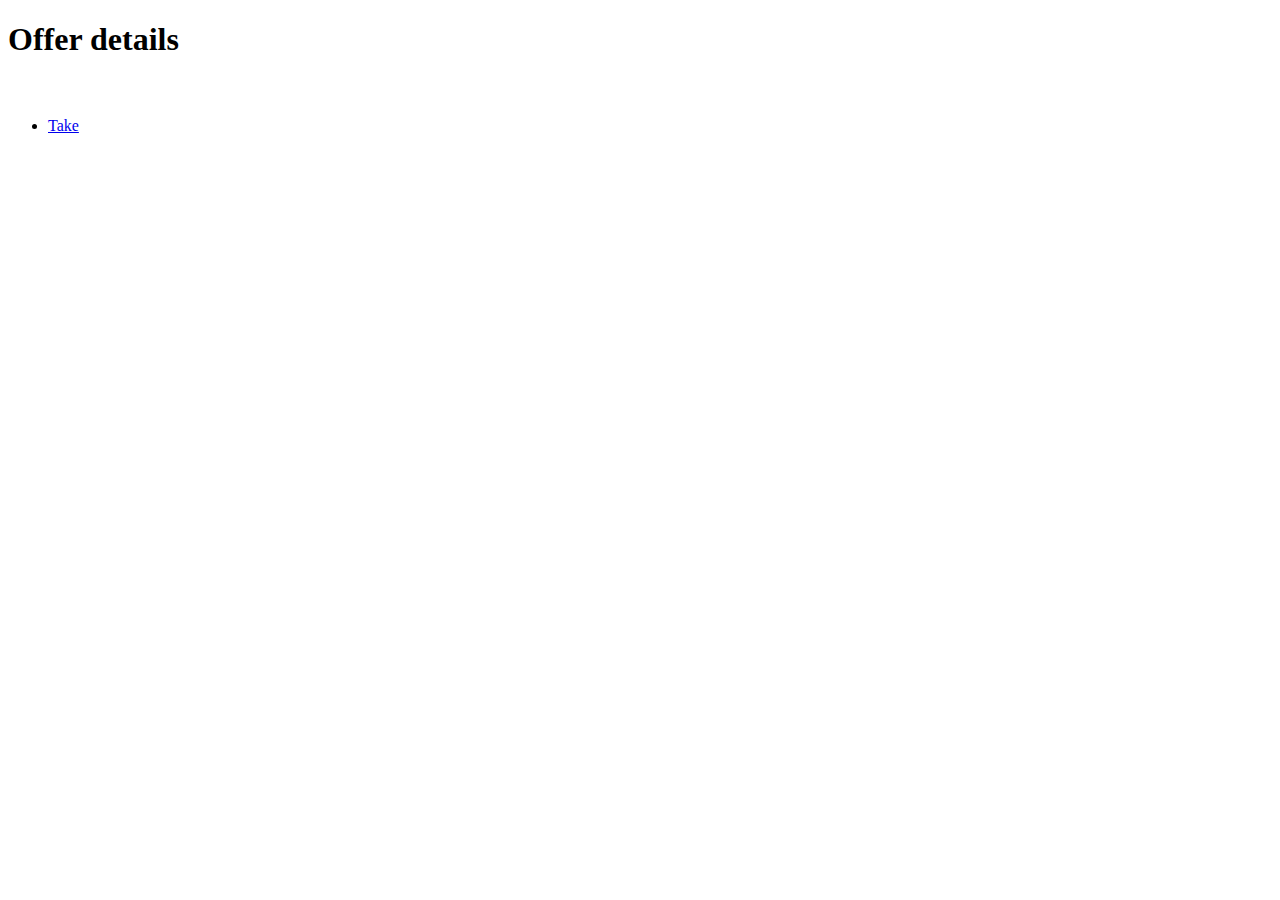
==== settings.html @ 610c4138 "Renamed the offerDetails page and js file to settings(Page), as there is no more offer details page." ====
<!DOCTYPE HTML>
<html>
<head>
</head>
    
<body>

<div id="settingsPage" data-role="page" data-add-back-btn="true">

	<div data-role="header" data-theme="e">
		<h1>Offer details</h1>
	</div>

  <div data-role="content"> 

  	<img id="offerImage"/>
	<div id="offerDetails">
       <h3 id="fullName"></h3>
       <p id="offerLocation"></p>
       <p id="offerDescription"></p>
   	</div>
   	
    <ul id="actionList" data-role="listview" data-inset="true">
    	<li><a href="http://groups.yahoo.com/">Take</a></li>
    </ul>

  </div>

</div>

</body>

</html>
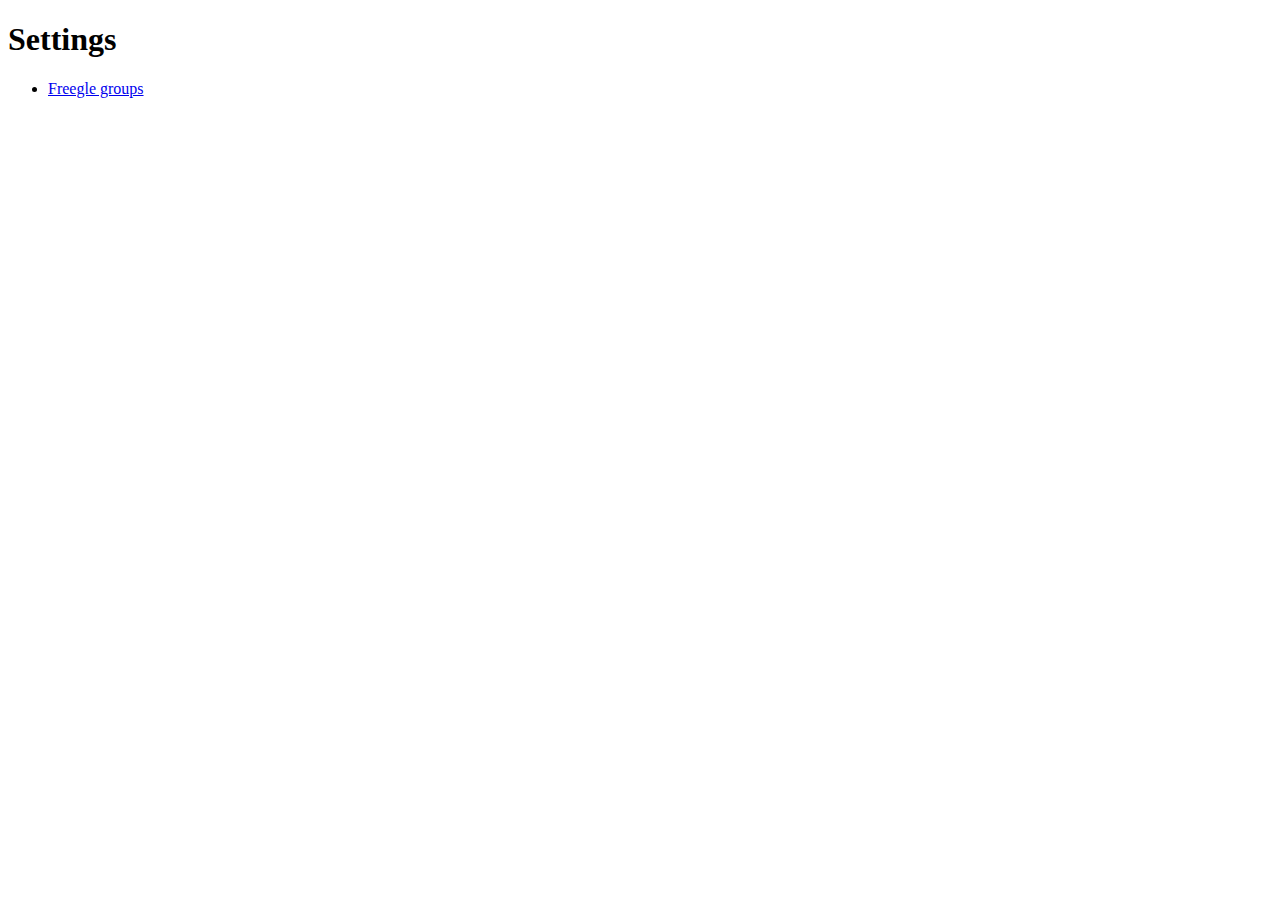
==== commit 77f01da5: "Changed the settings page to contain one item in a list called 'Freegle groups'. This is where users" ====
--- a/settings.html
+++ b/settings.html
@@ -8,20 +8,13 @@
 <div id="settingsPage" data-role="page" data-add-back-btn="true">
 
 	<div data-role="header" data-theme="e">
-		<h1>Offer details</h1>
+		<h1>Settings</h1>
 	</div>
 
   <div data-role="content"> 
 
-  	<img id="offerImage"/>
-	<div id="offerDetails">
-       <h3 id="fullName"></h3>
-       <p id="offerLocation"></p>
-       <p id="offerDescription"></p>
-   	</div>
-   	
-    <ul id="actionList" data-role="listview" data-inset="true">
-    	<li><a href="http://groups.yahoo.com/">Take</a></li>
+    <ul id="settingsCategoryList" data-role="listview" data-inset="true">
+    	<li><a href="#settings_freegleGroups">Freegle groups</a></li>
     </ul>
 
   </div>
